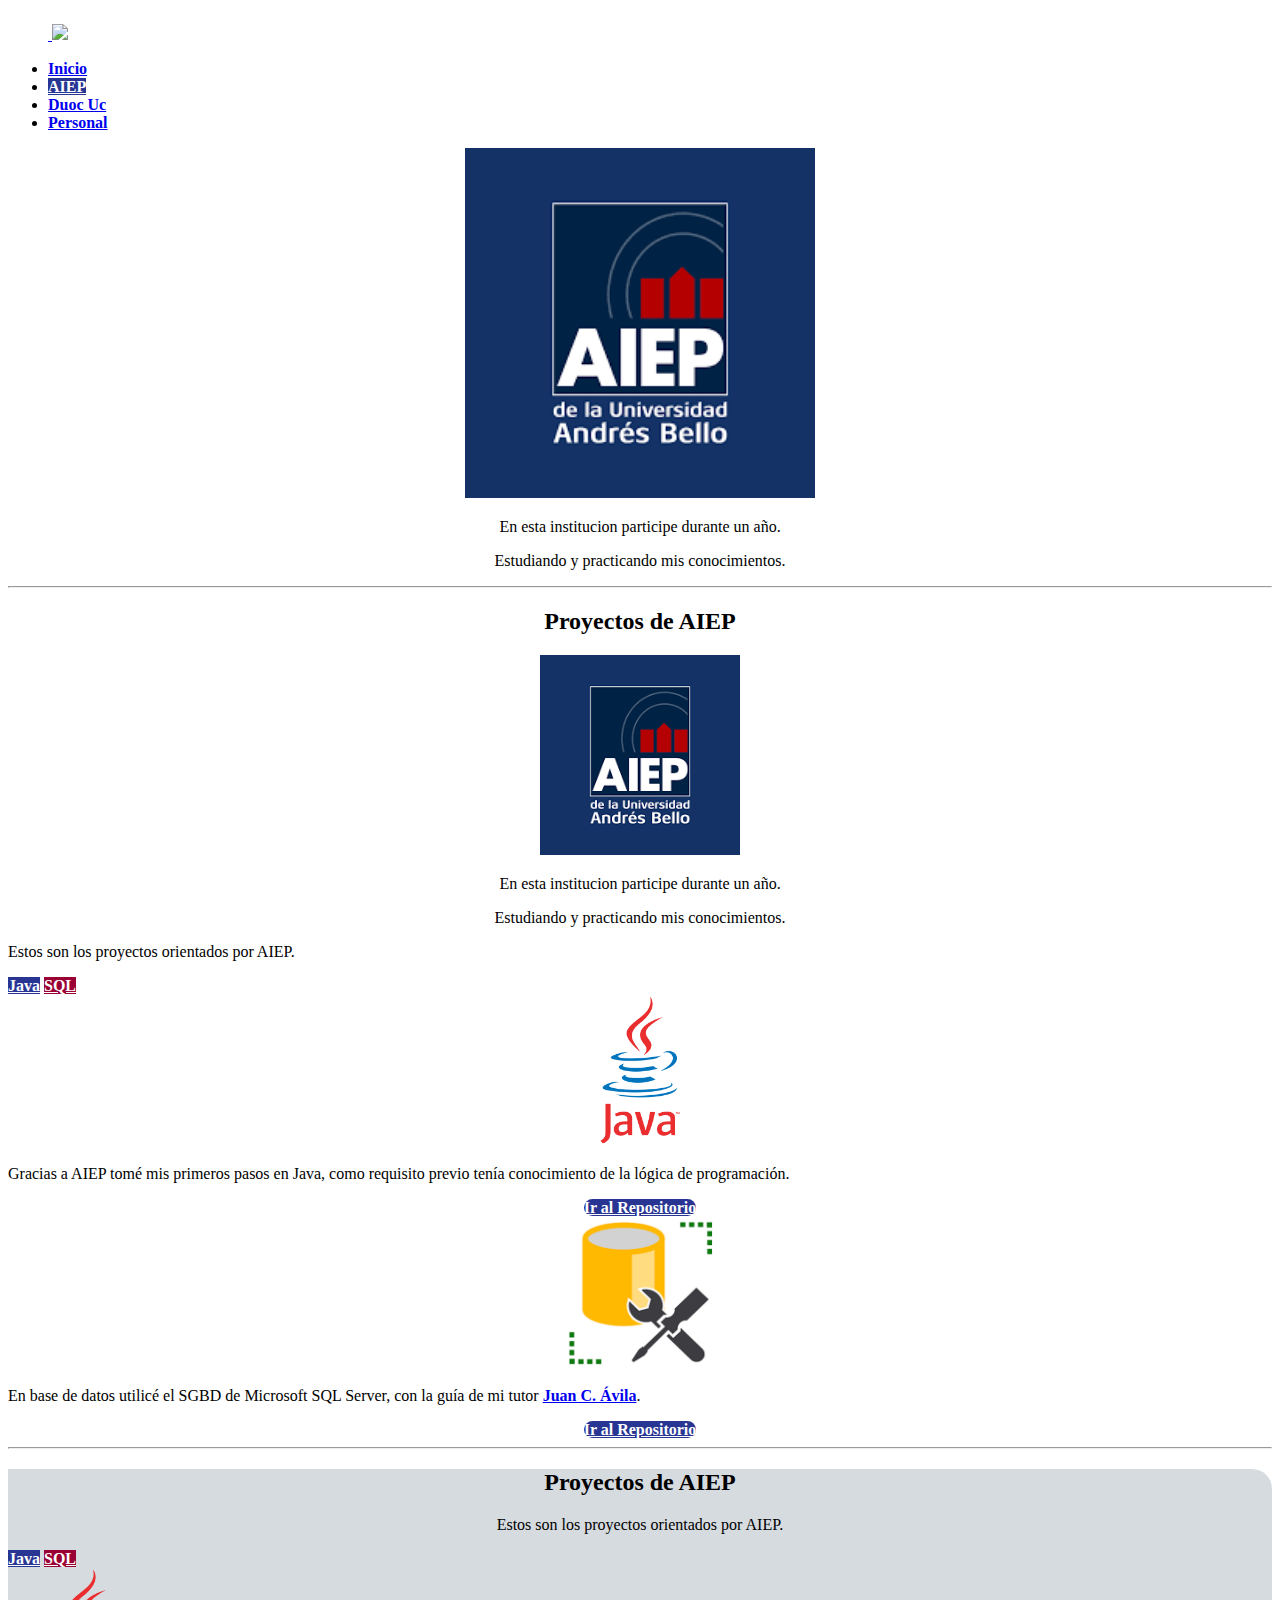
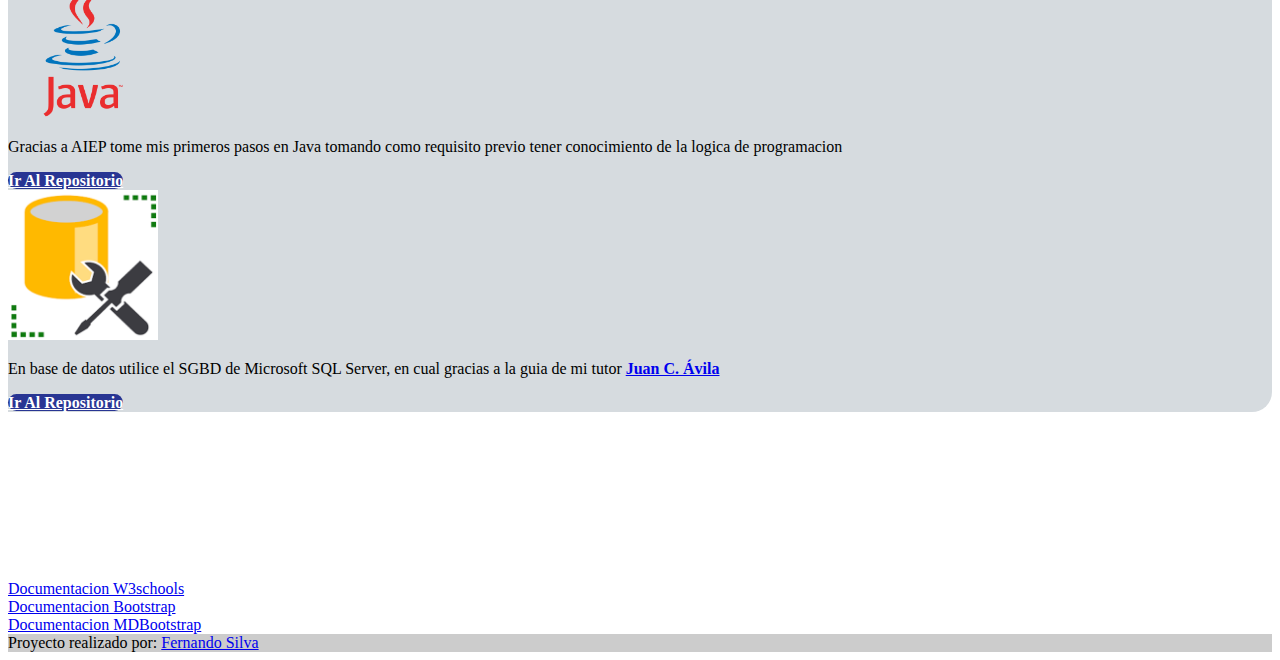
==== AIEP.html @ da734bd2 "Add files via upload" ====
<!doctype html>
<html lang="es">
  <head>
    <meta charset="utf-8">
    <meta name="viewport" content="width=device-width, initial-scale=1">
    <link rel="stylesheet" href="/css/style.css">
    <title>Pagina AIEP</title>
    <link href="https://cdn.jsdelivr.net/npm/bootstrap@5.3.0-alpha1/dist/css/bootstrap.min.css" rel="stylesheet" integrity="sha384-GLhlTQ8iRABdZLl6O3oVMWSktQOp6b7In1Zl3/Jr59b6EGGoI1aFkw7cmDA6j6gD" crossorigin="anonymous">
  </head>
  <body class="bg-dark">
    <!-- version final -->
      <div class="container bg-dark ">
        <header class="d-flex flex-wrap justify-content-center py-3 mb-4 border-bottom">
          <a href="/" class="d-flex align-items-center mb-3 mb-md-0 me-md-auto text-dark text-decoration-none">
            <svg class="bi me-2" width="40" height="32"><use xlink:href="#bootstrap"></use></svg>
            <span class="fs-4"><img src="/imagenes/logo_2.png" class="mx-auto d-block" style="width:93%"></span>
          </a>
          <!-- <img id="logo" src="logo_2.png"> -->
          <ul class="nav nav-pills" >
            <li class="nav-item"><a href="/index.html" class="nav-link px-2 link-light"><strong>Inicio</strong></a></li>
            <li class="nav-item"><a href="#" class="nav-link active " aria-current="page" style="color: white;background-color: #283593;"><strong>AIEP</strong></a></li>
            <li class="nav-item"><a href="/DUOC.html" class="nav-link px-2 link-light"><strong>Duoc Uc</strong></a></li>
            <li class="nav-item"><a href="/personal.html" class="nav-link px-2 link-light"><strong>Personal</strong></a></li>
          </ul>
        </header>
      </div>
      <div class="container mt-5 mb-4">
        <div class="row">
          <div class="col-sm-4 bg-dark-subtle p-3 d-none d-lg-block" style="border-radius: 20px 0px 0px 20px;"> <!--esta es la version de pc-->
            <center>
            <img src="/images/AIEP.png" alt="Imagen redonda" class="img-fluid rounded-circle mb-auto" style="width: 350px; height: 350px;">
            <p class="mt-4">En esta institucion participe durante un año.</p>
            <p>Estudiando y practicando mis conocimientos.</p>
            </center>
            <hr class="d-sm-none">
          </div>

          <div class="col-sm-4 bg-dark-subtle p-3 d-block d-lg-none" style="border-radius: 20px;"> <!--esta es la version de celular-->
            <center>
            <h2>Proyectos de AIEP</h2>
            <img src="/images/AIEP.png" alt="Imagen redonda" class="img-fluid rounded-circle mb-auto" style="width: 200px; height: 200px;">
            <p class="mt-4">En esta institucion participe durante un año.</p>
            <p>Estudiando y practicando mis conocimientos.</p>
            </center>
            <p>Estos son los proyectos orientados por AIEP.</p>
            </center>
            <div class="row p-4">
              <div class="col-12">
                  <div class="list-group" id="list-tab" role="tablist">
                      <a class="list-group-item list-group-item-action active text-center" id="list-java-list"
                          data-bs-toggle="list" href="#list-java" role="tab" aria-controls="list-java"
                          style="color: white;background-color: #283593;"><strong>Java</strong></a>
                      <a class="list-group-item list-group-item-action text-center" id="list-sql-list"
                          data-bs-toggle="list" href="#list-sql" role="tab" aria-controls="list-sql"
                          style="color: white;background-color: #990033;"><strong>SQL</strong></a>
                  </div>
              </div>
              <div class="col-12 mt-3">
                  <div class="tab-content" id="nav-tabContent">
                      <div class="tab-pane fade show active" id="list-java" role="tabpanel"
                          aria-labelledby="list-java-list">
                          <center>
                              <img src="/images/java_logo.png" alt="Imagen redonda"
                                  class="img-fluid rounded-circle mb-3"
                                  style="max-width: 150px; max-height: 150px;">
                          </center>
                          <p class="text-center">Gracias a AIEP tomé mis primeros pasos en Java, como requisito previo tenía conocimiento de la lógica de programación.</p>
                          <center>
                              <a class="nav-link active text-center m-1 p-3"
                                  href="https://github.com/fernandosilvot/AIEP_JAVA"
                                  style="color: white;background-color: #283593; border-radius: 20px;"><strong>Ir al Repositorio</strong></a>
                          </center>
                      </div>
                      <div class="tab-pane fade" id="list-sql" role="tabpanel" aria-labelledby="list-sql-list">
                          <center>
                              <img src="/images/logo_microsoft_sql.png" alt="Imagen redonda"
                                  class="img-fluid rounded-circle mb-3"
                                  style="max-width: 150px; max-height: 150px;">
                          </center>
                          <p class="text-center">En base de datos utilicé el SGBD de Microsoft SQL Server, con la guía de mi tutor <a href="https://www.linkedin.com/in/juan-c-%C3%A1-bb435345/"><strong>Juan C. Ávila</strong></a>.</p>
                          <center>
                              <a class="nav-link active text-center m-1 p-3"
                                  href="https://github.com/fernandosilvot/AIEP_SQL"
                                  style="color: white;background-color: #283593; border-radius: 20px;"><strong>Ir al Repositorio</strong></a>
                          </center>
                      </div>
                  </div>
              </div>
          </div>
          
            <hr class="d-sm-none">
          </div>


          <div class="col-sm-8 bg-mi-color p-3 d-none d-lg-block" style="border-radius: 0px 20px 20px 0px;">
            <center>
            <h2>Proyectos de AIEP</h2>
            <p>Estos son los proyectos orientados por AIEP.</p>
            </center>
            <div class="row p-4">
                <div class="col-4">
                  <div class="list-group" id="list-tab" role="tablist">
                    <a class="list-group-item list-group-item-action active text-center" id="list-java1-list" data-bs-toggle="list" href="#list-java1" role="tab" aria-controls="list-java1" style="color: white;background-color: #283593;"><strong>Java</strong></a>
                    <a class="list-group-item list-group-item-action text-center" id="list-sql1-list" data-bs-toggle="list" href="#list-sql1" role="tab" aria-controls="list-sql" style="color: white;background-color: #990033;"><strong>SQL</strong></a>
                  </div>
                </div>
                <div class="col-8">
                  <div class="tab-content" id="nav-tabContent">
                    <div class="tab-pane fade show active" id="list-java1" role="tabpanel" aria-labelledby="list-java1-list">
                      <img src="/images/java_logo.png" alt="Imagen redonda" class="img-fluid rounded-circle mx-auto d-block" style="width: 150px; height: 150px;">
                      <p>Gracias a AIEP tome mis primeros pasos en Java tomando como requisito previo tener conocimiento de la logica de programacion</p> 
                      <a class="nav-link active text-center m-1 p-4" href="https://github.com/fernandosilvot/AIEP_JAVA" style="color: white;background-color: #283593; border-radius: 20px 20px 20px 20px;"><strong>Ir Al Repositorio</strong></a>
                    </div>
                    <div class="tab-pane fade" id="list-sql1" role="tabpanel" aria-labelledby="list-sql1-list">
                      <img src="/images/logo_microsoft_sql.png" alt="Imagen redonda" class="img-fluid rounded-circle mx-auto d-block" style="width: 150px; height: 150px;">
                      <p>En base de datos utilice el SGBD de Microsoft SQL Server, en cual gracias a la guia de mi tutor <a href="https://www.linkedin.com/in/juan-c-%C3%A1-bb435345/"><strong>Juan C. Ávila</strong></a></p>
                      <a class="nav-link active text-center m-1 p-4" href="https://github.com/fernandosilvot/AIEP_SQL" style="color: white;background-color: #283593; border-radius: 20px 20px 20px 20px;"><strong>Ir Al Repositorio</strong></a></div>
                  </div>
                </div>
              </div>
          </div>
        </div>
        
      </div>
      <br>
    <script src="/js/funciones_AIEP.js"></script>
    <script src="https://cdn.jsdelivr.net/npm/bootstrap@5.3.0-alpha1/dist/js/bootstrap.bundle.min.js" integrity="sha384-w76AqPfDkMBDXo30jS1Sgez6pr3x5MlQ1ZAGC+nuZB+EYdgRZgiwxhTBTkF7CXvN" crossorigin="anonymous"></script>
  </body>

  <footer class="bg-dark text-center text-lg-start">
      
    <div class="container p-4">
      <div class="row">
        <div class="col-lg-6 col-md-12 mb-4 mb-md-0" style="color: white;">
          <br>
          <h5 class="text-uppercase"><img src="/imagenes/logo_2.png" alt="" style="background-color: aliceblue;"></h5>
        </div>
        
        <div class="col-lg-6 col-md-12 mb-4 mb-md-0" style="color: white;">
          <h5 class="text-uppercase">Como realicé este proyecto</h5>
          <p>
            Este proyecto lo realicé utilizando conocimientos que 
            aprendi mediante el taller de creacion de pagina web 
            y desarrollo colaborativo, como los recursos de 
            paginas web como:
          </p>
          <a class="text-white" href="https://www.w3schools.com/bootstrap5/index.php">Documentacion W3schools</a>
          <br>
          <a class="text-white" href="https://getbootstrap.com/docs/5.0">Documentacion Bootstrap</a>
          <br>
          <a class="text-white" href="https://mdbootstrap.com/docs/standard/getting-started/installation/">Documentacion MDBootstrap</a>
        </div>
      </div>
    </div>

    <div class="text-white text-center p-3" style="background-color: rgba(0, 0, 0, 0.2);">
      Proyecto realizado por:
      <a class="text-white" href="https://www.youtube.com/watch?v=dQw4w9WgXcQ">Fernando Silva</a>
    </div>
  </footer>
</html>
---- css/style.css ----
nav{

  padding: 65px;

}

nav, .logo{

height: 2px;
width: 1px;

.texto{
  color: black
}
}
.titulos{
  color: white;
}
#container{
  left: auto;
  background: black;
  color: black;
}
.imagen {
  height: 150px;
  width: 150px;
  border-radius: 20px;
  background: #aaa;
}
.carousel-item img {
  opacity: 0.7; /* Ajusta la opacidad como desees */
}

.carousel-caption {
  background-color: rgba(0, 0, 0, 0.5); /* Color de fondo semitransparente */
  color: white; /* Color de las letras en blanco */
  padding: 10px; /* Espaciado interior */
  border-radius: 10px; /* Bordes redondeados */
}
/* Estilos personalizados */
.btn-purple {
  background-color: #800080; /* Color morado personalizado */
  color: white; /* Texto en blanco para mayor contraste */
  border-color: #800080; /* Borde del mismo color */
}

.btn-purple:hover {
  background-color: #6a006a; /* Cambia el color en el hover */
  border-color: #6a006a; /* Cambia el borde en el hover */
}
.contenedor-curvo {
  background-color: #f0f0f0;
  border-radius: 20px; /* Este valor define el radio de curvatura */
}
/* Define tus colores personalizados */
.bg-mi-color {
  background-color: #D6DBDF; /* Aquí puedes usar cualquier código de color hexadecimal o nombre de color */
}

.bg-otro-color {
  background-color: #2ECC71;
}
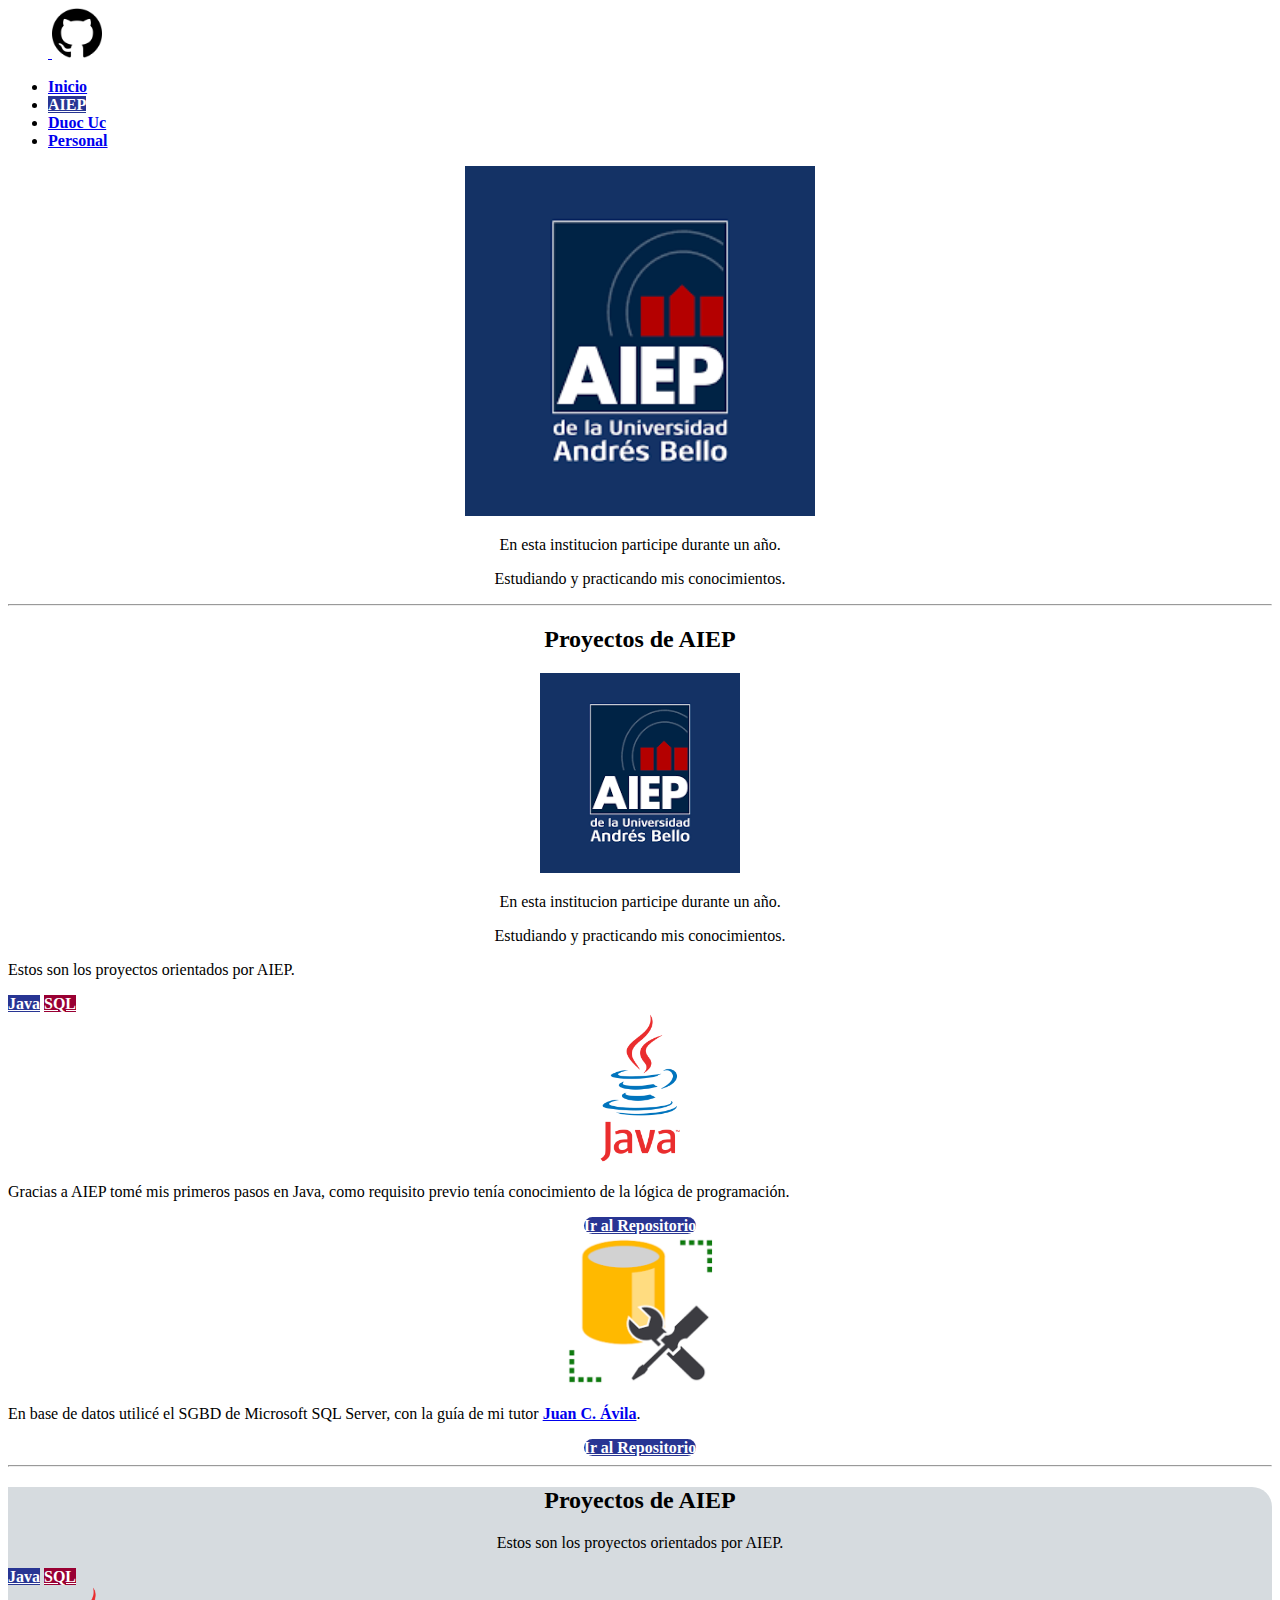
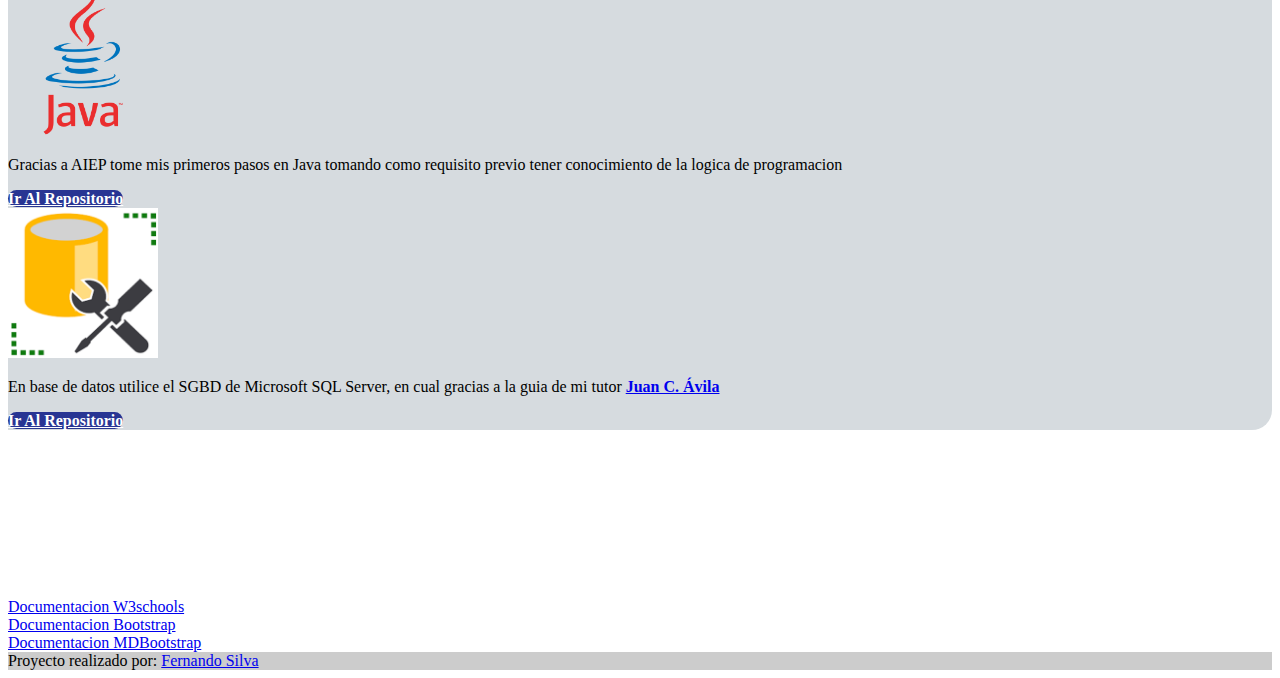
==== commit 47210b81: "arreglo icon" ====
--- a/AIEP.html
+++ b/AIEP.html
@@ -5,6 +5,7 @@
     <meta name="viewport" content="width=device-width, initial-scale=1">
     <link rel="stylesheet" href="/css/style.css">
     <title>Pagina AIEP</title>
+    <link rel="shortcut icon" href="/images/AIEP.png" type="image/x-icon">
     <link href="https://cdn.jsdelivr.net/npm/bootstrap@5.3.0-alpha1/dist/css/bootstrap.min.css" rel="stylesheet" integrity="sha384-GLhlTQ8iRABdZLl6O3oVMWSktQOp6b7In1Zl3/Jr59b6EGGoI1aFkw7cmDA6j6gD" crossorigin="anonymous">
   </head>
   <body class="bg-dark">
@@ -13,7 +14,7 @@
         <header class="d-flex flex-wrap justify-content-center py-3 mb-4 border-bottom">
           <a href="/" class="d-flex align-items-center mb-3 mb-md-0 me-md-auto text-dark text-decoration-none">
             <svg class="bi me-2" width="40" height="32"><use xlink:href="#bootstrap"></use></svg>
-            <span class="fs-4"><img src="/imagenes/logo_2.png" class="mx-auto d-block" style="width:93%"></span>
+            <span class="fs-4"><img src="/images/github.png" class="mx-auto d-block" style="width: 50px; height: 50px;"></span>
           </a>
           <!-- <img id="logo" src="logo_2.png"> -->
           <ul class="nav nav-pills" >
@@ -109,12 +110,12 @@
                     <div class="tab-pane fade show active" id="list-java1" role="tabpanel" aria-labelledby="list-java1-list">
                       <img src="/images/java_logo.png" alt="Imagen redonda" class="img-fluid rounded-circle mx-auto d-block" style="width: 150px; height: 150px;">
                       <p>Gracias a AIEP tome mis primeros pasos en Java tomando como requisito previo tener conocimiento de la logica de programacion</p> 
-                      <a class="nav-link active text-center m-1 p-4" href="https://github.com/fernandosilvot/AIEP_JAVA" style="color: white;background-color: #283593; border-radius: 20px 20px 20px 20px;"><strong>Ir Al Repositorio</strong></a>
+                      <a class="nav-link active text-center m-1 p-4" href="https://github.com/fernandosilvot/AIEP_JAVA" target="_blank" style="color: white;background-color: #283593; border-radius: 20px 20px 20px 20px;"><strong>Ir Al Repositorio</strong></a>
                     </div>
                     <div class="tab-pane fade" id="list-sql1" role="tabpanel" aria-labelledby="list-sql1-list">
                       <img src="/images/logo_microsoft_sql.png" alt="Imagen redonda" class="img-fluid rounded-circle mx-auto d-block" style="width: 150px; height: 150px;">
                       <p>En base de datos utilice el SGBD de Microsoft SQL Server, en cual gracias a la guia de mi tutor <a href="https://www.linkedin.com/in/juan-c-%C3%A1-bb435345/"><strong>Juan C. Ávila</strong></a></p>
-                      <a class="nav-link active text-center m-1 p-4" href="https://github.com/fernandosilvot/AIEP_SQL" style="color: white;background-color: #283593; border-radius: 20px 20px 20px 20px;"><strong>Ir Al Repositorio</strong></a></div>
+                      <a class="nav-link active text-center m-1 p-4" href="https://github.com/fernandosilvot/AIEP_SQL" target="_blank" style="color: white;background-color: #283593; border-radius: 20px 20px 20px 20px;"><strong>Ir Al Repositorio</strong></a></div>
                   </div>
                 </div>
               </div>
